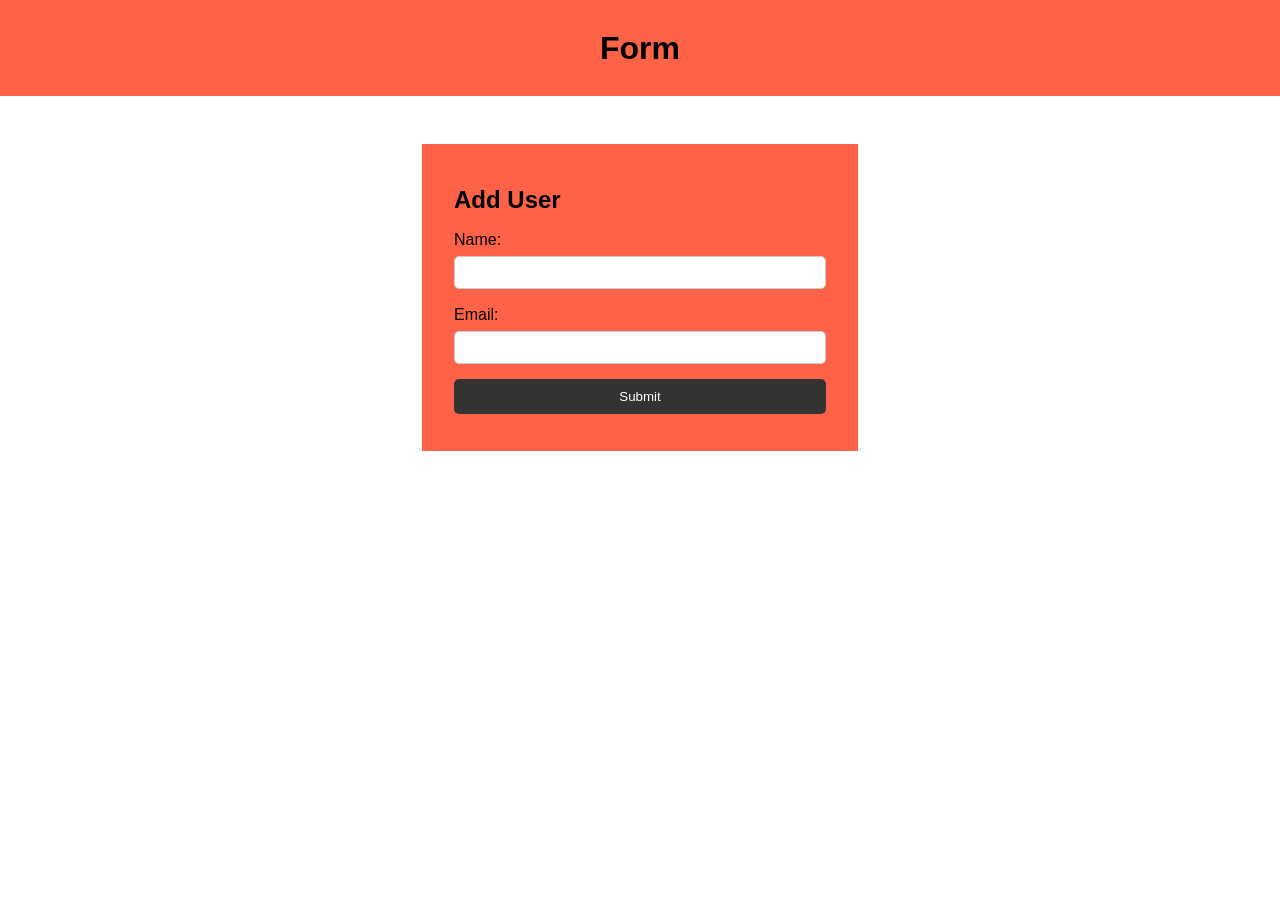
==== LocalStorage/UserForm.html @ 55c37637 "Storing user input data into local storage" ====
<!DOCTYPE html>
<html lang="en">
  <head>
    <meta charset="UTF-8" />
    <meta name="viewport" content="width=device-width, initial-scale=1.0" />
    <meta http-equiv="X-UA-Compatible" content="ie=edge" />
    <title>JS</title>
    <link rel="stylesheet" href="style.css">
  </head>
  <body>
    <header>
      <h1>Form</h1>
    </header>

    <section class="container">
      <form id="my-form">
        <h1>Add User</h1>
        <div class="msg"></div>
        <div>
          <label for="name">Name:</label>
          <input type="text" id="name">
        </div>
        <div>
          <label for="email">Email:</label>
          <input type="text" id="email">
        </div>
        <input class="btn" type="submit" value="Submit">
      </form>
    

    <script src="script.js"></script>
  </body>
</html>
---- LocalStorage/style.css ----
* {
    margin: 0;
    padding: 0;
    box-sizing: border-box;
  }
  
  body {
    font-family: Arial, Helvetica, sans-serif;
    line-height: 2;
  }
  

  
  header {
    background: tomato;
    padding: 1rem;
    text-align: center;
  }
  
  .container {
    margin: auto;
    width: 500px;
    overflow: auto;
    padding: 3rem 2rem;
  }
  
  #my-form {
    padding: 2rem;
    background: tomato;
  }
  
  #my-form label {
    display: block;
  }
  
  #my-form input[type='text'] {
    width: 100%;
    padding: 8px;
    margin-bottom: 10px;
    border-radius: 5px;
    border: 1px solid #cccccc;
  }
  
  .btn {
    display: block;
    width: 100%;
    padding: 10px 15px;
    border: 0;
    background: #333;
    color: #fff;
    border-radius: 5px;
    margin: 5px 0;
  }
  
  .btn:hover {
    background: yellow;
    color: black;
  }
  
  .bg1-dark {
    background: #333;
    color: #fff;
  }
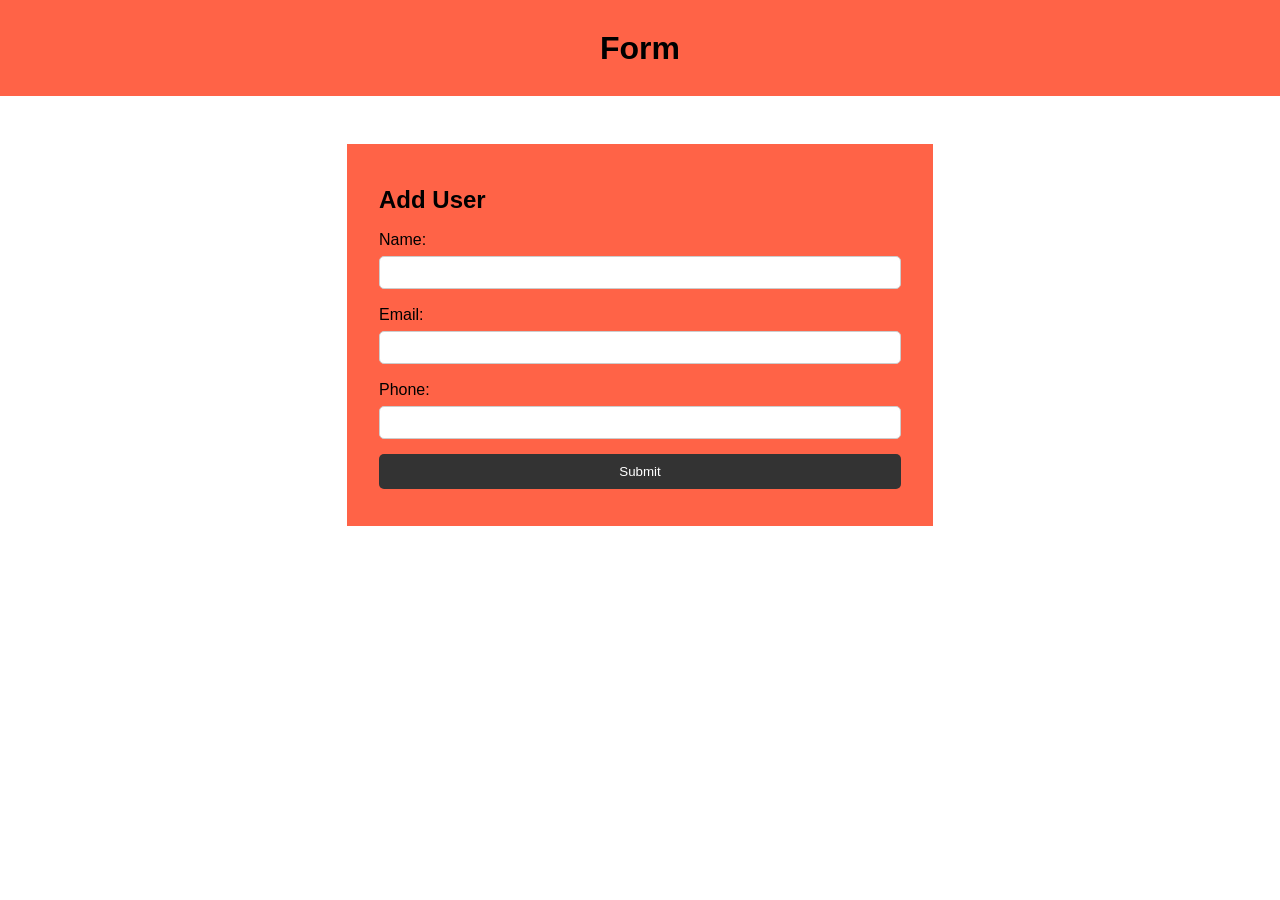
==== commit 38231c3d: "Added multiple object in local storage" ====
--- a/LocalStorage/UserForm.html
+++ b/LocalStorage/UserForm.html
@@ -1,33 +1,40 @@
 <!DOCTYPE html>
 <html lang="en">
-  <head>
+
+<head>
     <meta charset="UTF-8" />
     <meta name="viewport" content="width=device-width, initial-scale=1.0" />
     <meta http-equiv="X-UA-Compatible" content="ie=edge" />
     <title>JS</title>
     <link rel="stylesheet" href="style.css">
-  </head>
-  <body>
+</head>
+
+<body>
     <header>
-      <h1>Form</h1>
+        <h1>Form</h1>
     </header>
 
     <section class="container">
-      <form id="my-form">
-        <h1>Add User</h1>
-        <div class="msg"></div>
-        <div>
-          <label for="name">Name:</label>
-          <input type="text" id="name">
-        </div>
-        <div>
-          <label for="email">Email:</label>
-          <input type="text" id="email">
-        </div>
-        <input class="btn" type="submit" value="Submit">
-      </form>
-    
+        <form id="my-form">
+            <h1>Add User</h1>
+            <div class="msg"></div>
+            <div>
+                <label for="name">Name:</label>
+                <input type="text" id="name" required>
+            </div>
+            <div>
+                <label for="email">Email:</label>
+                <input type="text" id="email" required>
+            </div>
+            <div>
+                <label for="Phone">Phone:</label>
+                <input type="text" id="phone" required>
+            </div>
+            <input class="btn" type="submit" value="Submit">
+        </form>
 
-    <script src="script.js"></script>
-  </body>
-</html>
+    </section>
+        <script src="script.js"></script>
+</body>
+
+</html>
--- a/LocalStorage/style.css
+++ b/LocalStorage/style.css
@@ -19,7 +19,7 @@
   
   .container {
     margin: auto;
-    width: 500px;
+    width: 650px;
     overflow: auto;
     padding: 3rem 2rem;
   }
